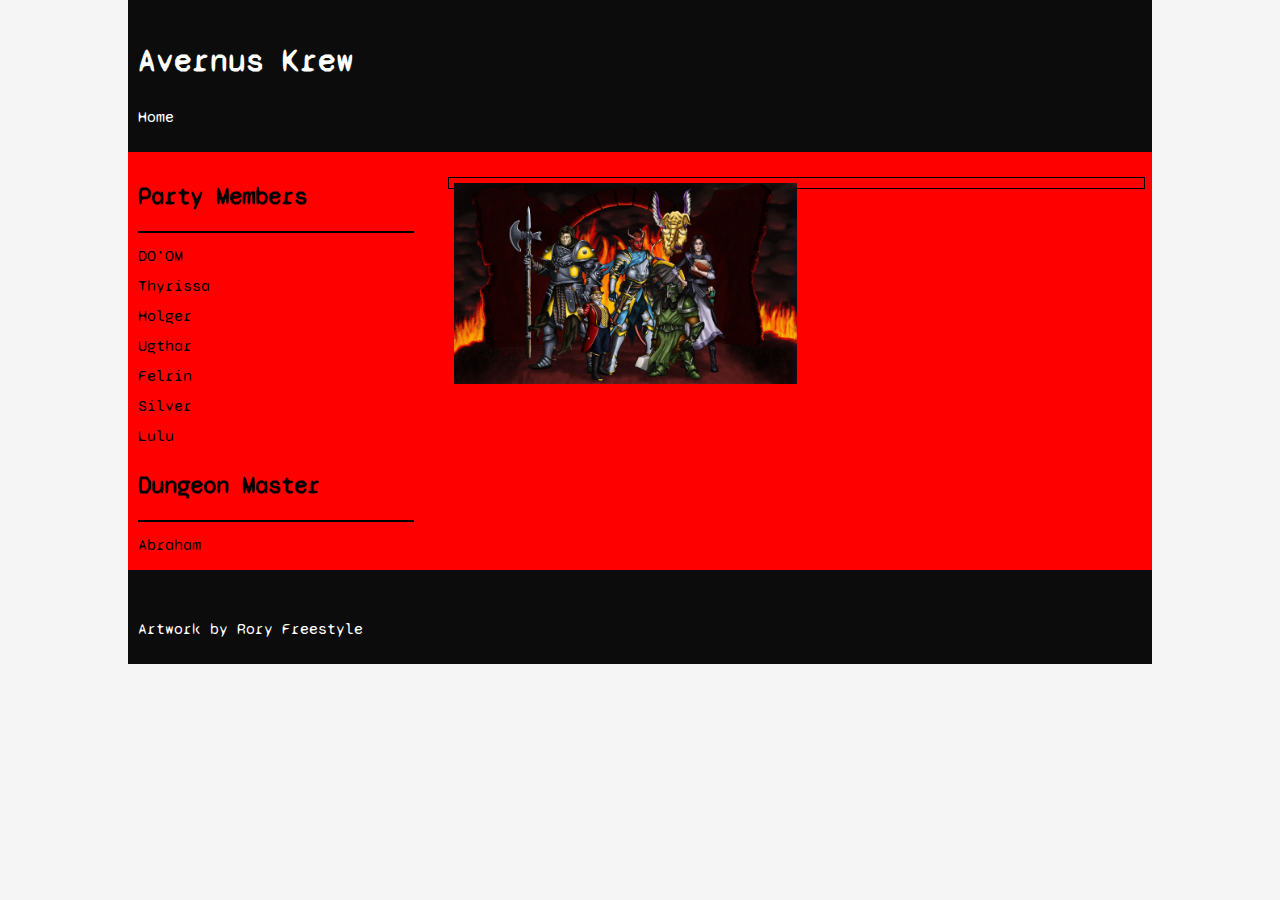
==== Abraham.html @ a2f46f8d "Project Start" ====
<!DOCTYPE html>
<html lang="en">
    <head>
        <meta charset="UTF-8">
        <meta http-equiv="X-UA-Compatible" content="IE=edge">
        <meta name="viewport" content="width=device-width, initial-scale=1.0">
        <title>Avernus Krew</title>
        <link rel="preconnect" href="https://fonts.gstatic.com">
        <link href="https://fonts.googleapis.com/css2?family=Syne+Mono&display=swap" rel="stylesheet"> 
        <link rel="stylesheet" href="styles.css">
    </head>
    <body>
        <header>
            <h1>Avernus Krew</h1>
            <nav>
                <ul>
                    <li><a href="index.html">Home</a></li>
                </ul>
            </nav>   
        </header>

        <aside>
            <h2>Party Members</h2>
            <hr color="black">
            <section>
                <ul>
                    <li><a href="Do'om.html">DO'OM</a></li>
                    <li><a href="Thyrissa.html">Thyrissa</a></li>
                    <li><a href="Holger.html">Holger</a></li>
                    <li><a href="Ugthar.html">Ugthar</a></li>
                    <li><a href="Felrin.html">Felrin</a></li>
                    <li><a href="Silver.html">Silver</a></li>
                    <li><a href="Lulu.html">Lulu</a></li>
                </ul>
            </section>
            <h2>Dungeon Master</h2>
            <hr color="black">
            <section>
                <ul>
                    <li><a href="Abraham.html">Abraham</a></li>
                </ul>
            </section>    
        </aside>

        <main>
            <h2></h2>
            <div class="character">
                <img src="images/Avernus.jpg" alt="">
            </div>
        </main>

        <footer>
            <nav>
                <h6></h6>
                <ul>
                    <li>Artwork by Rory Freestyle</li>
                </ul>
            </nav>
        </footer>
    </body>
</html>
---- styles.css ----
html {
    background:  whitesmoke;
}

body {
    font-family: 'Syne Mono', monospace;
    background-color: red;
    font-size: 16px;
    margin: 0 auto;
    color: black;
    text-align: center;
}

header, footer { 
    background:#0c0c0c;
    color: white;
    padding: 20px 10px;
    
    } 

    input[type="search"] {
        width: 100%;
    }

    ul{
        margin: 0;
        padding: 0;
        
    }

    li{
        list-style: none;
        line-height: 30px;
        }
        
    a {
        text-decoration: none;
        color: inherit;
        }


    .character {
        box-sizing: border-box;
        border: 1px solid black;
        margin: 5px;
        padding: 5px;
        width: 100%;
        text-align: center;
    }

    img {
            max-width: 100%;
    }    

   

    .character img{
        max-width: 50%;
        float: left;
    }

    
@media (min-width: 1000px) {
            body {
                text-align: left;
            }
    
            header h1 {
              width: 70%;  
            }
    
          main {
            width: 68%;
            display: inline-block;
            padding: 10px;
            font-size: 12px;
         } 
    
         aside{
            width: 27%;
            display: inline-block ;
            vertical-align: top;
            padding: 10px;
         } 
         } 
    
    
@media( min-width: 1200px) {
           body {
                 max-width: 80vw ;   
            } 
            .product {
                width: 30%;
            }
       }
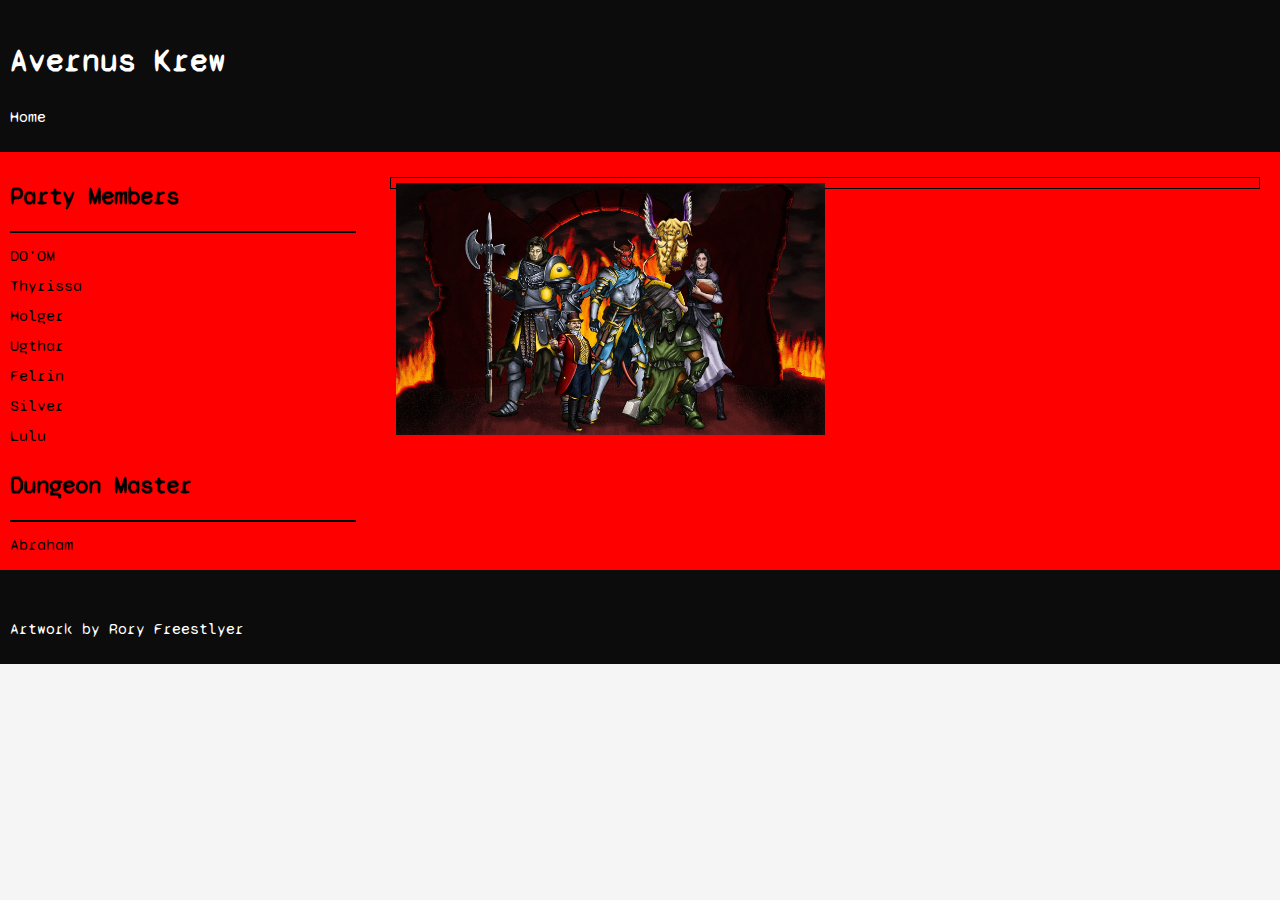
==== commit befc4eab: "fixed name" ====
--- a/Abraham.html
+++ b/Abraham.html
@@ -53,7 +53,7 @@
             <nav>
                 <h6></h6>
                 <ul>
-                    <li>Artwork by Rory Freestyle</li>
+                    <li>Artwork by Rory Freestlyer</li>
                 </ul>
             </nav>
         </footer>
--- a/styles.css
+++ b/styles.css
@@ -18,11 +18,7 @@
     
     } 
 
-    input[type="search"] {
-        width: 100%;
-    }
-
-    ul{
+     ul{
         margin: 0;
         padding: 0;
         
@@ -86,11 +82,27 @@
     
     
 @media( min-width: 1200px) {
-           body {
-                 max-width: 80vw ;   
-            } 
-            .product {
-                width: 30%;
+            body {
+                text-align: left;
             }
-       }
+
+            header h1 {
+            width: 70%;  
+            }
+
+        main {
+            width: 68%;
+            display: inline-block;
+            padding: 10px;
+            font-size: 12px;
+        } 
+
+        aside{
+            width: 27%;
+            display: inline-block ;
+            vertical-align: top;
+            padding: 10px;
+        } 
+        } 
+
     